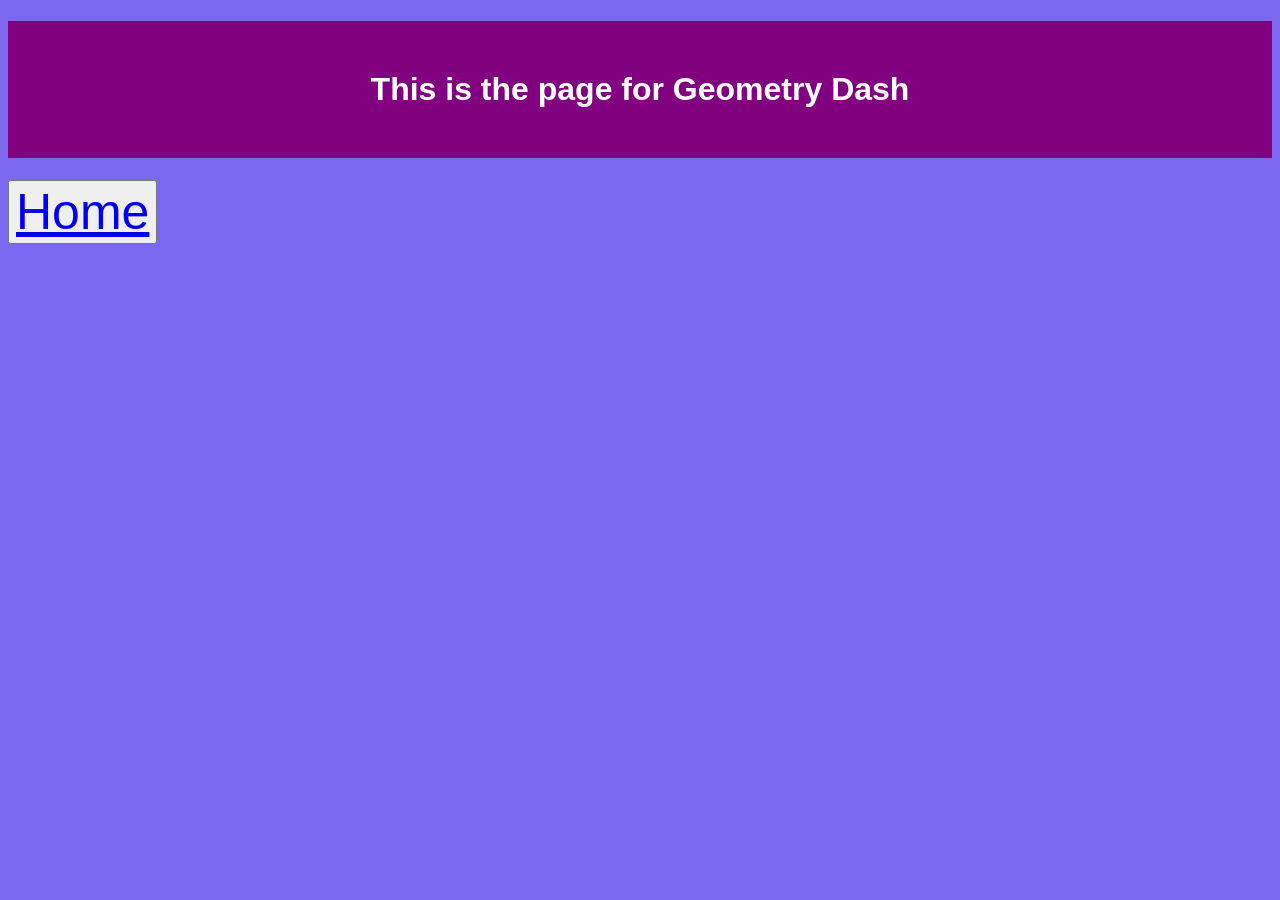
==== html_1/geometrydash.html @ 41943482 "added games to my website" ====
<!DOCTYPE html>
<html lang="en">
<head>
    <meta charset="UTF-8">
    <meta name="viewport" content="width=device-width, initial-scale=1.0">
    <title>Geometry Dash</title>
        <link rel="stylesheet" href="styles.css">
</head>
<body>
    <h1>This is the page for Geometry Dash</h1>
    <button><a href="kipo.html">Home</a></button>
</body>
</html>
---- html_1/styles.css ----
body{
   background-color: mediumslateblue
}
h1{
    color: white;
    font-family: Helvetica;
    background-color: purple;
    text-align: center;
    padding: 50px;
}
#para1{
    text-align: center;
}
button{
    font-size: 50px;
}
footer{
    padding: 50px;
    text-align: center;
    background-color: navy;
}
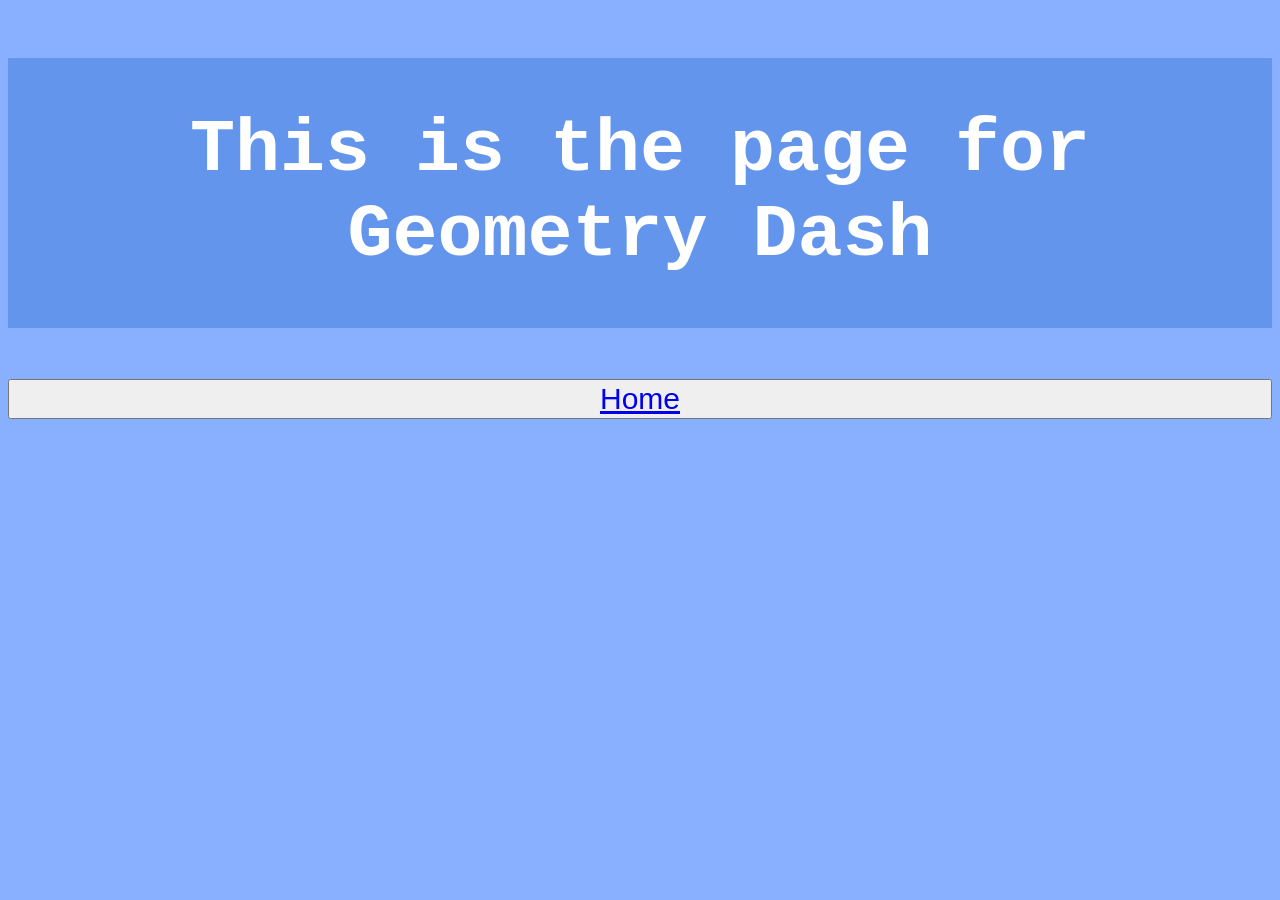
==== commit bdce8bda: "finished requirements" ====
--- a/html_1/geometrydash.html
+++ b/html_1/geometrydash.html
@@ -4,7 +4,7 @@
     <meta charset="UTF-8">
     <meta name="viewport" content="width=device-width, initial-scale=1.0">
     <title>Geometry Dash</title>
-        <link rel="stylesheet" href="styles.css">
+    <link rel="stylesheet" href="styles.css">
 </head>
 <body>
     <h1>This is the page for Geometry Dash</h1>
--- a/html_1/styles.css
+++ b/html_1/styles.css
@@ -1,21 +1,52 @@
 body{
-   background-color: mediumslateblue
+   background-color: rgb(136, 176, 255);
+   display: flex;
+   flex-direction: column;
+   flex:1 0 auto;
 }
+
 h1{
     color: white;
-    font-family: Helvetica;
-    background-color: purple;
+    font-family:'Courier New', Courier, monospace;
+    background-color:cornflowerblue;
     text-align: center;
+    font-size: 75px;
     padding: 50px;
 }
-#para1{
+
+p{
     text-align: center;
+    font-family: 'Courier New', Courier, monospace;
+    font-size: 30px;
+    color:aliceblue;
 }
-button{
-    font-size: 50px;
+
+#gamename{
+    text-align: left;
+    font-size: 30px;
+    font-family:'Courier New', Courier, monospace;
+    color: aliceblue;
+    text-decoration: none;
 }
+
 footer{
     padding: 50px;
     text-align: center;
-    background-color: navy;
-}+    font-family: 'Times New Roman', Times, serif;
+    background-color:cornflowerblue;
+    color: aliceblue;
+    margin: 10px;
+}
+
+button{
+    color:cornflowerblue;
+    font-size: 30px;
+    text-align: center;
+}
+
+main{
+    font-family:'Courier New', Courier, monospace;
+    font-size: 30px;
+    color:aliceblue;
+    text-align: center;
+}
